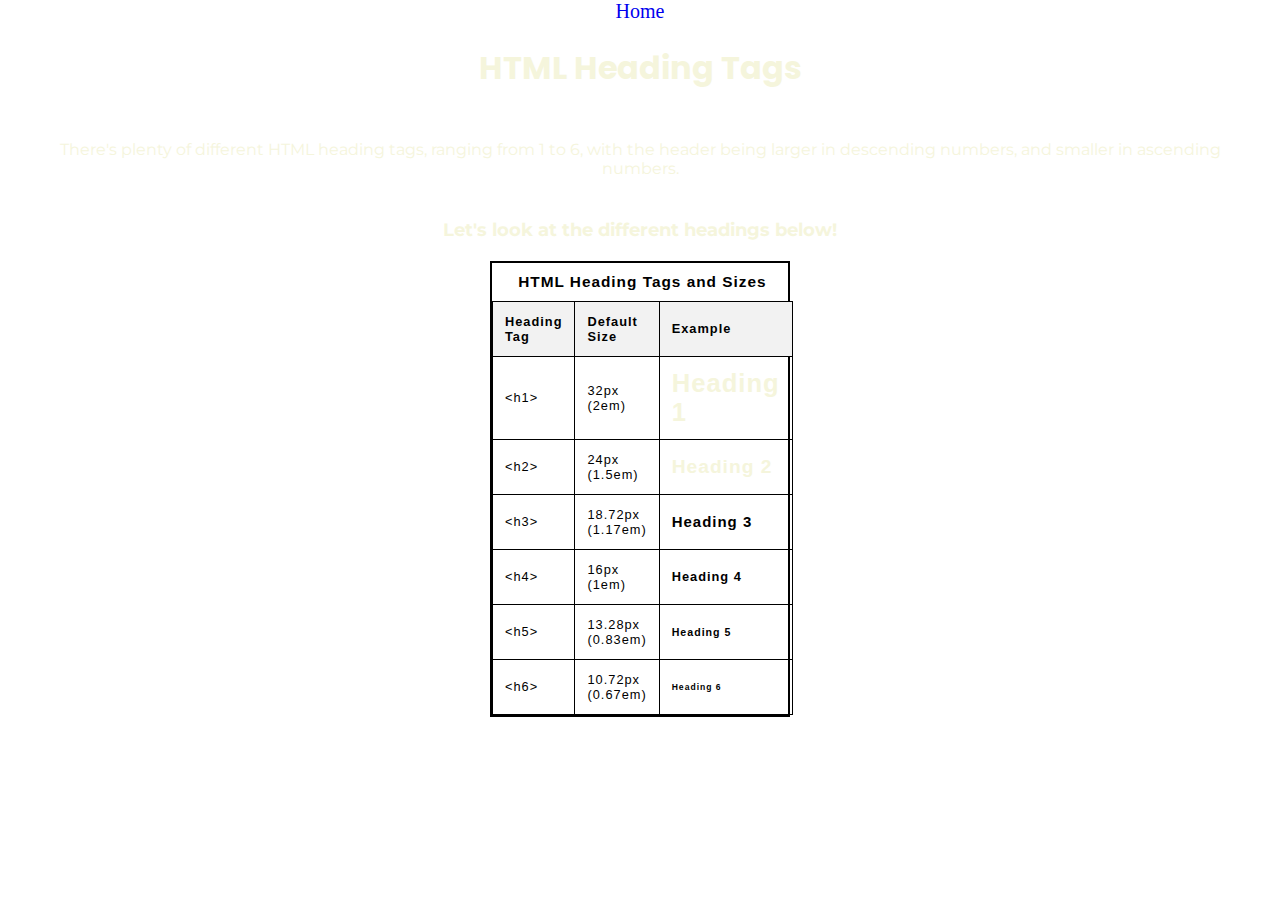
==== html.html @ 8d6791c1 "Initial commit of my first ever cheat sheet" ====
<html>
    <head>
        <link rel="preconnect" href="https://fonts.googleapis.com">
        <link rel="preconnect" href="https://fonts.gstatic.com" crossorigin>
        <link href="https://fonts.googleapis.com/css2?family=Montserrat:ital,wght@0,100..900;1,100..900&family=Poppins:ital,wght@0,100;0,200;0,300;0,400;0,500;0,600;0,700;0,800;0,900;1,100;1,200;1,300;1,400;1,500;1,600;1,700;1,800;1,900&display=swap" rel="stylesheet">
        <link rel="stylesheet" href="./resources/styles.css">
    </head>
    <title>Aidan's HTML & CSS Cheat Sheet</title>
    <body>
        <div class="container">
            <nav>
                <ul>
                    <a href="./index.html">
                        <li>Home</li>
                    </a>
                </ul>
            </nav>

            <header>
                <h1>HTML Heading Tags</h1>
            </header>

            <section>
                <article class="description">
                    <p>There's plenty of different HTML heading tags, 
                        ranging from 1 to 6, with the header being larger in descending numbers, 
                        and smaller in ascending numbers.</p>
                </article>
            </section>

            <section>
                <h2 class="topic-description">
                    Let's look at the different headings below!
                </h2>

                    <table>
                        <caption>HTML Heading Tags and Sizes</caption>
                        <thead>
                            <tr>
                                <th>Heading Tag</th>
                                <th>Default Size</th>
                                <th>Example</th>
                            </tr>
                        </thead>
                        <tbody>
                            <tr>
                                <td>&lt;h1&gt;</td>
                                <td>32px (2em)</td>
                                <td><h1 style="margin: 0;">Heading 1</h1></td>
                            </tr>
                            <tr>
                                <td>&lt;h2&gt;</td>
                                <td>24px (1.5em)</td>
                                <td><h2 style="margin: 0;">Heading 2</h2></td>
                            </tr>
                            <tr>
                                <td>&lt;h3&gt;</td>
                                <td>18.72px (1.17em)</td>
                                <td><h3 style="margin: 0;">Heading 3</h3></td>
                            </tr>
                            <tr>
                                <td>&lt;h4&gt;</td>
                                <td>16px (1em)</td>
                                <td><h4 style="margin: 0;">Heading 4</h4></td>
                            </tr>
                            <tr>
                                <td>&lt;h5&gt;</td>
                                <td>13.28px (0.83em)</td>
                                <td><h5 style="margin: 0;">Heading 5</h5></td>
                            </tr>
                            <tr>
                                <td>&lt;h6&gt;</td>
                                <td>10.72px (0.67em)</td>
                                <td><h6 style="margin: 0;">Heading 6</h6></td>
                            </tr>
                        </tbody>
                    </table>           
            </section>
        </div>
    </body>
</html>
---- resources/styles.css ----
body {
    margin: 0;
    padding: 0;
}

h1,
h2,
p {
    color: beige;
}

.container {
    max-width: 1200px;
    height: 100%;
    margin: 0 auto;
    padding: 0 20px;
    background-image: url("https://t4.ftcdn.net/jpg/03/59/55/79/360_F_359557922_GPydLSSfjdlK4oEGn1ScOsMLFoEDecTl.jpg");
}

header {
    font-family: "Poppins", sans-serif;
    width: 100%;
    margin: auto;
    text-align: center;
}

nav {
    text-align: center;
    color: beige;
    font-size: 20px;
}

nav ul {
    list-style: none;
    padding: 0;
    margin: 0;
}

nav ul li {
    display: inline-block;
    padding: 0 20px;
}

.description {
    width: 100%;
    margin: 0 auto;
    text-align: center;
    font-family: "Montserrat", sans-serif;
    padding: 10px 0;
}

.topic-description {
    font-family: 'Montserrat', sans-serif;
    font-size: 18px;
    text-align: center;
}

.topics {
    display: flex;
    justify-content: center;
    align-items: center;
    gap: 25%;
}

img {
    width: 200px;
    height: 200px;
}

figure {
    width: 200px;
    height: auto;
    margin: 0;
}

figcaption {
    font-family: 'Montserrat', sans-serif;
    color: beige;
    text-align: center;
}

table {
    display: block;
    align-items: center;
    border-collapse: collapse;
    border: 2px solid black;
    font-family: sans-serif;
    font-size: 0.8rem;
    letter-spacing: 1px;
}

caption {
    caption-side: bottom;
    padding: 10px;
    font-weight: bold;
}

table {
    border-collapse: collapse;
    width: 100%;
    max-width: 300px;
    margin: 20px auto;
    background-color: rgba(255, 255, 255, 0.7);
}

th, td {
    border: 1px solid black;
    padding: 12px;
    text-align: left;
}

th {
    background-color: #f2f2f2;
    font-weight: bold;
}

caption {
    caption-side: top;
    padding: 10px;
    font-weight: bold;
    font-size: 1.2em;
    color: black;
}

td h1, td h2, td h3, td h4, td h5, td h6 {
    margin: 0;
    padding: 0;
}
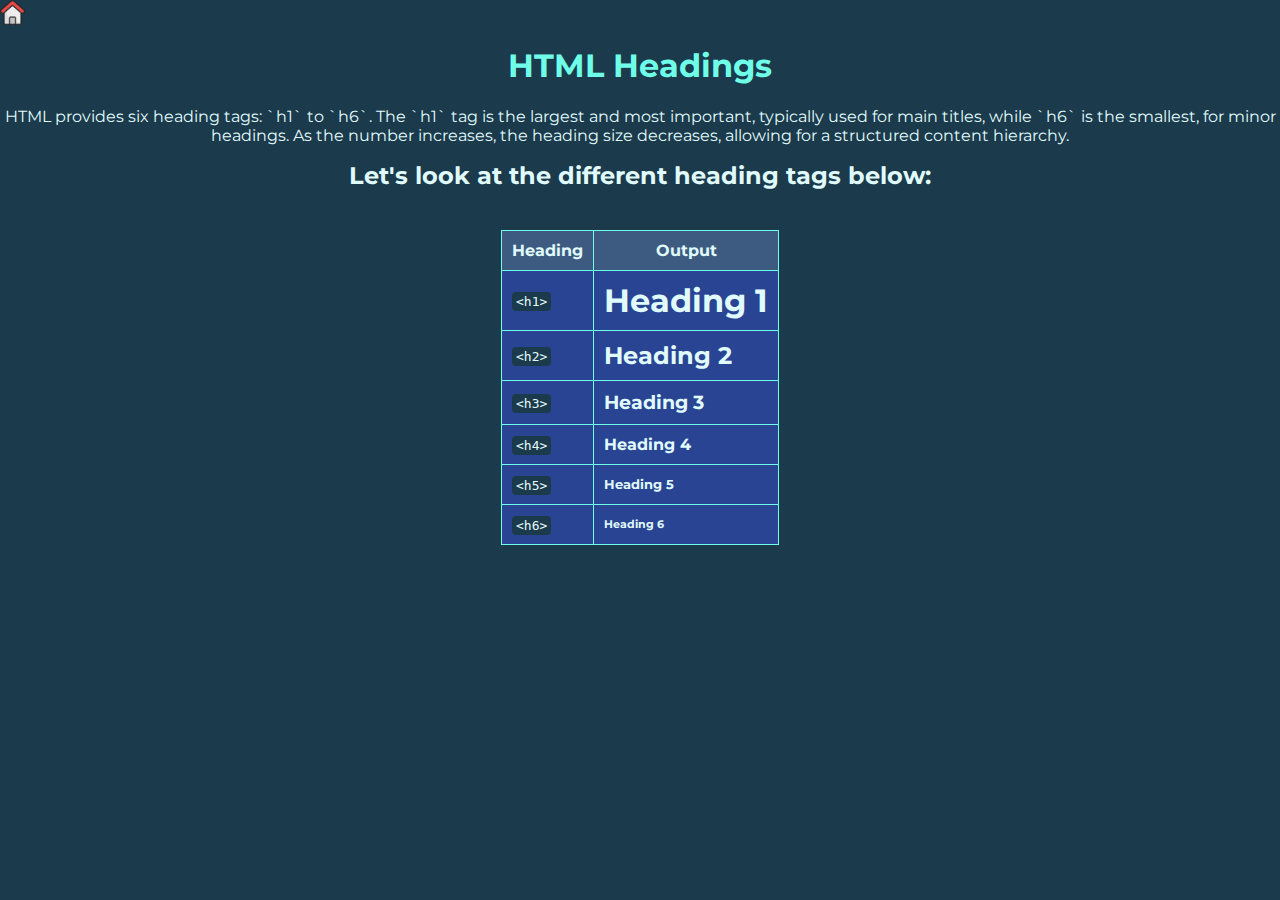
==== commit e9ce089a: "completely redesigned the cheat sheet. CSS sheet not yet created (pending ehe)" ====
--- a/html.html
+++ b/html.html
@@ -1,81 +1,68 @@
-<html>
+<!DOCTYPE html>
+<html lang="en">
     <head>
-        <link rel="preconnect" href="https://fonts.googleapis.com">
-        <link rel="preconnect" href="https://fonts.gstatic.com" crossorigin>
-        <link href="https://fonts.googleapis.com/css2?family=Montserrat:ital,wght@0,100..900;1,100..900&family=Poppins:ital,wght@0,100;0,200;0,300;0,400;0,500;0,600;0,700;0,800;0,900;1,100;1,200;1,300;1,400;1,500;1,600;1,700;1,800;1,900&display=swap" rel="stylesheet">
+        <meta charset="UTF-8">
+        <meta name="viewport" content="width=device-width, initial-scale=1.0">
+        <title>Aidan's HTML & CSS Cheat Sheet</title>
         <link rel="stylesheet" href="./resources/styles.css">
     </head>
-    <title>Aidan's HTML & CSS Cheat Sheet</title>
+    <style>
+        @import url('https://fonts.googleapis.com/css2?family=Montserrat:ital,wght@0,100..900;1,100..900&family=Poppins:ital,wght@0,100;0,200;0,300;0,400;0,500;0,600;0,700;0,800;0,900;1,100;1,200;1,300;1,400;1,500;1,600;1,700;1,800;1,900&display=swap');
+    </style>
     <body>
-        <div class="container">
-            <nav>
-                <ul>
-                    <a href="./index.html">
-                        <li>Home</li>
-                    </a>
-                </ul>
-            </nav>
+        <section>
+            <div class="html-home-button">
+                <a href="./index.html">
+                    <img src="./resources/home-button.png" alt="home">
+                </a>
+            </div>
+            <header style="margin: 0; padding: 0;">
+                <h1>HTML Headings</h1>
+            </header>
+        </section>
 
-            <header>
-                <h1>HTML Heading Tags</h1>
-            </header>
-
-            <section>
-                <article class="description">
-                    <p>There's plenty of different HTML heading tags, 
-                        ranging from 1 to 6, with the header being larger in descending numbers, 
-                        and smaller in ascending numbers.</p>
-                </article>
-            </section>
-
-            <section>
-                <h2 class="topic-description">
-                    Let's look at the different headings below!
-                </h2>
-
-                    <table>
-                        <caption>HTML Heading Tags and Sizes</caption>
-                        <thead>
-                            <tr>
-                                <th>Heading Tag</th>
-                                <th>Default Size</th>
-                                <th>Example</th>
-                            </tr>
-                        </thead>
-                        <tbody>
-                            <tr>
-                                <td>&lt;h1&gt;</td>
-                                <td>32px (2em)</td>
-                                <td><h1 style="margin: 0;">Heading 1</h1></td>
-                            </tr>
-                            <tr>
-                                <td>&lt;h2&gt;</td>
-                                <td>24px (1.5em)</td>
-                                <td><h2 style="margin: 0;">Heading 2</h2></td>
-                            </tr>
-                            <tr>
-                                <td>&lt;h3&gt;</td>
-                                <td>18.72px (1.17em)</td>
-                                <td><h3 style="margin: 0;">Heading 3</h3></td>
-                            </tr>
-                            <tr>
-                                <td>&lt;h4&gt;</td>
-                                <td>16px (1em)</td>
-                                <td><h4 style="margin: 0;">Heading 4</h4></td>
-                            </tr>
-                            <tr>
-                                <td>&lt;h5&gt;</td>
-                                <td>13.28px (0.83em)</td>
-                                <td><h5 style="margin: 0;">Heading 5</h5></td>
-                            </tr>
-                            <tr>
-                                <td>&lt;h6&gt;</td>
-                                <td>10.72px (0.67em)</td>
-                                <td><h6 style="margin: 0;">Heading 6</h6></td>
-                            </tr>
-                        </tbody>
-                    </table>           
-            </section>
-        </div>
-    </body>
+        <section>
+            <article class="html-description">
+                </p>
+                HTML provides six heading tags: `h1` to `h6`. The `h1` tag is the largest and most important, typically used for main titles, 
+                    while `h6` is the smallest, for minor headings. As the number increases, the heading size decreases, allowing for a structured content hierarchy.
+                </p>
+                <h2>Let's look at  the different heading tags below:</h2>
+            </article>
+        </section>
+        <table>
+            <thead>
+                <tr>
+                    <th scope="col">Heading</th>
+                    <th scope="col">Output</th>
+                </tr>
+            </thead>
+            <tbody>
+                <tr>
+                    <td><code>&lt;h1&gt;</code></td>
+                    <td><h1>Heading 1</h1></td>
+                </tr>
+                <tr>
+                    <td><code>&lt;h2&gt;</code></td>
+                    <td><h2>Heading 2</h2></td>
+                </tr>
+                <tr>
+                    <td><code>&lt;h3&gt;</code></td>
+                    <td><h3>Heading 3</h3></td>
+                </tr>
+                <tr>
+                    <td><code>&lt;h4&gt;</code></td>
+                    <td><h4>Heading 4</h4></td>
+                </tr>
+                <tr>
+                    <td><code>&lt;h5&gt;</code></td>
+                    <td><h5>Heading 5</h5></td>
+                </tr>
+                <tr>
+                    <td><code>&lt;h6&gt;</code></td>
+                    <td><h6>Heading 6</h6></td>
+                </tr>
+            </tbody>
+        </table>
+    </body>    
 </html>--- a/resources/styles.css
+++ b/resources/styles.css
@@ -1,128 +1,114 @@
-body {
-    margin: 0;
-    padding: 0;
+/* INDEX */
+
+html {
+    scroll-padding-top: 4rem;
 }
 
-h1,
-h2,
-p {
-    color: beige;
-}
-
-.container {
-    max-width: 1200px;
-    height: 100%;
-    margin: 0 auto;
-    padding: 0 20px;
-    background-image: url("https://t4.ftcdn.net/jpg/03/59/55/79/360_F_359557922_GPydLSSfjdlK4oEGn1ScOsMLFoEDecTl.jpg");
+body {
+    font-family: "Montserrat", sans-serif;
+    background-color: #1B3A4B;
+    margin: 0;
 }
 
 header {
-    font-family: "Poppins", sans-serif;
-    width: 100%;
-    margin: auto;
+    padding: 15px 30px;
+    border-radius: 8px;
     text-align: center;
 }
 
-nav {
-    text-align: center;
-    color: beige;
-    font-size: 20px;
-}
-
-nav ul {
-    list-style: none;
-    padding: 0;
-    margin: 0;
-}
-
-nav ul li {
-    display: inline-block;
-    padding: 0 20px;
+header h1 {
+    color: #6FFFE9;
+    font-size: 2rem;
+    font-weight: bold;
+    text-align: center;  
 }
 
 .description {
+    color: #E0FBFC;
+    text-align: center;
+    font-size: 1rem;
+    margin-bottom: 40px;
+}
+
+.topics {
     width: 100%;
     margin: 0 auto;
-    text-align: center;
-    font-family: "Montserrat", sans-serif;
-    padding: 10px 0;
 }
 
-.topic-description {
-    font-family: 'Montserrat', sans-serif;
-    font-size: 18px;
+.topics section {
+    text-align: center;
+    width: 100%;
+}
+
+.topics h2 {
+    font-size: 1.5rem;
+    color: #E0FBFC;
     text-align: center;
 }
 
-.topics {
-    display: flex;
-    justify-content: center;
-    align-items: center;
-    gap: 25%;
+img {
+    max-width: 250px;
+    max-height: 250px;
 }
 
-img {
-    width: 200px;
-    height: 200px;
-}
+.img-container {
+    display: inline-block;
 
-figure {
-    width: 200px;
-    height: auto;
-    margin: 0;
 }
 
 figcaption {
-    font-family: 'Montserrat', sans-serif;
-    color: beige;
+    text-align: center;
+    color: #E0FBFC;
+}
+
+/* HTML  */
+
+.html-home-button {
+    width: 25px;
+    height: 25px;
+}
+
+.html-home-button img {
+    max-width: 25px;
+    max-height: 25px;
+}
+
+.html-description {
+    text-align: center;
+    margin: 0;
+    color: #E0FBFC;
+    margin-bottom: 40px;
+}
+
+table {
+    width: auto;
+    margin: 20px auto;
+    border-collapse: collapse;
+    background-color: #2A4494;
+    color: #E0FBFC;
+}
+
+tr th {
     text-align: center;
 }
 
-table {
-    display: block;
-    align-items: center;
-    border-collapse: collapse;
-    border: 2px solid black;
-    font-family: sans-serif;
-    font-size: 0.8rem;
-    letter-spacing: 1px;
-}
-
-caption {
-    caption-side: bottom;
+th, td {
     padding: 10px;
-    font-weight: bold;
-}
-
-table {
-    border-collapse: collapse;
-    width: 100%;
-    max-width: 300px;
-    margin: 20px auto;
-    background-color: rgba(255, 255, 255, 0.7);
-}
-
-th, td {
-    border: 1px solid black;
-    padding: 12px;
+    border: 1px solid #6FFFE9;
     text-align: left;
 }
 
 th {
-    background-color: #f2f2f2;
+    background-color: #3D5A80;
     font-weight: bold;
 }
 
-caption {
-    caption-side: top;
-    padding: 10px;
-    font-weight: bold;
-    font-size: 1.2em;
-    color: black;
+td code {
+    background-color: #1B3A4B;
+    padding: 2px 4px;
+    border-radius: 4px;
 }
 
-td h1, td h2, td h3, td h4, td h5, td h6 {
+tr td h1, h2, h3, h4, h5, h6 {
     margin: 0;
-    padding: 0;
 }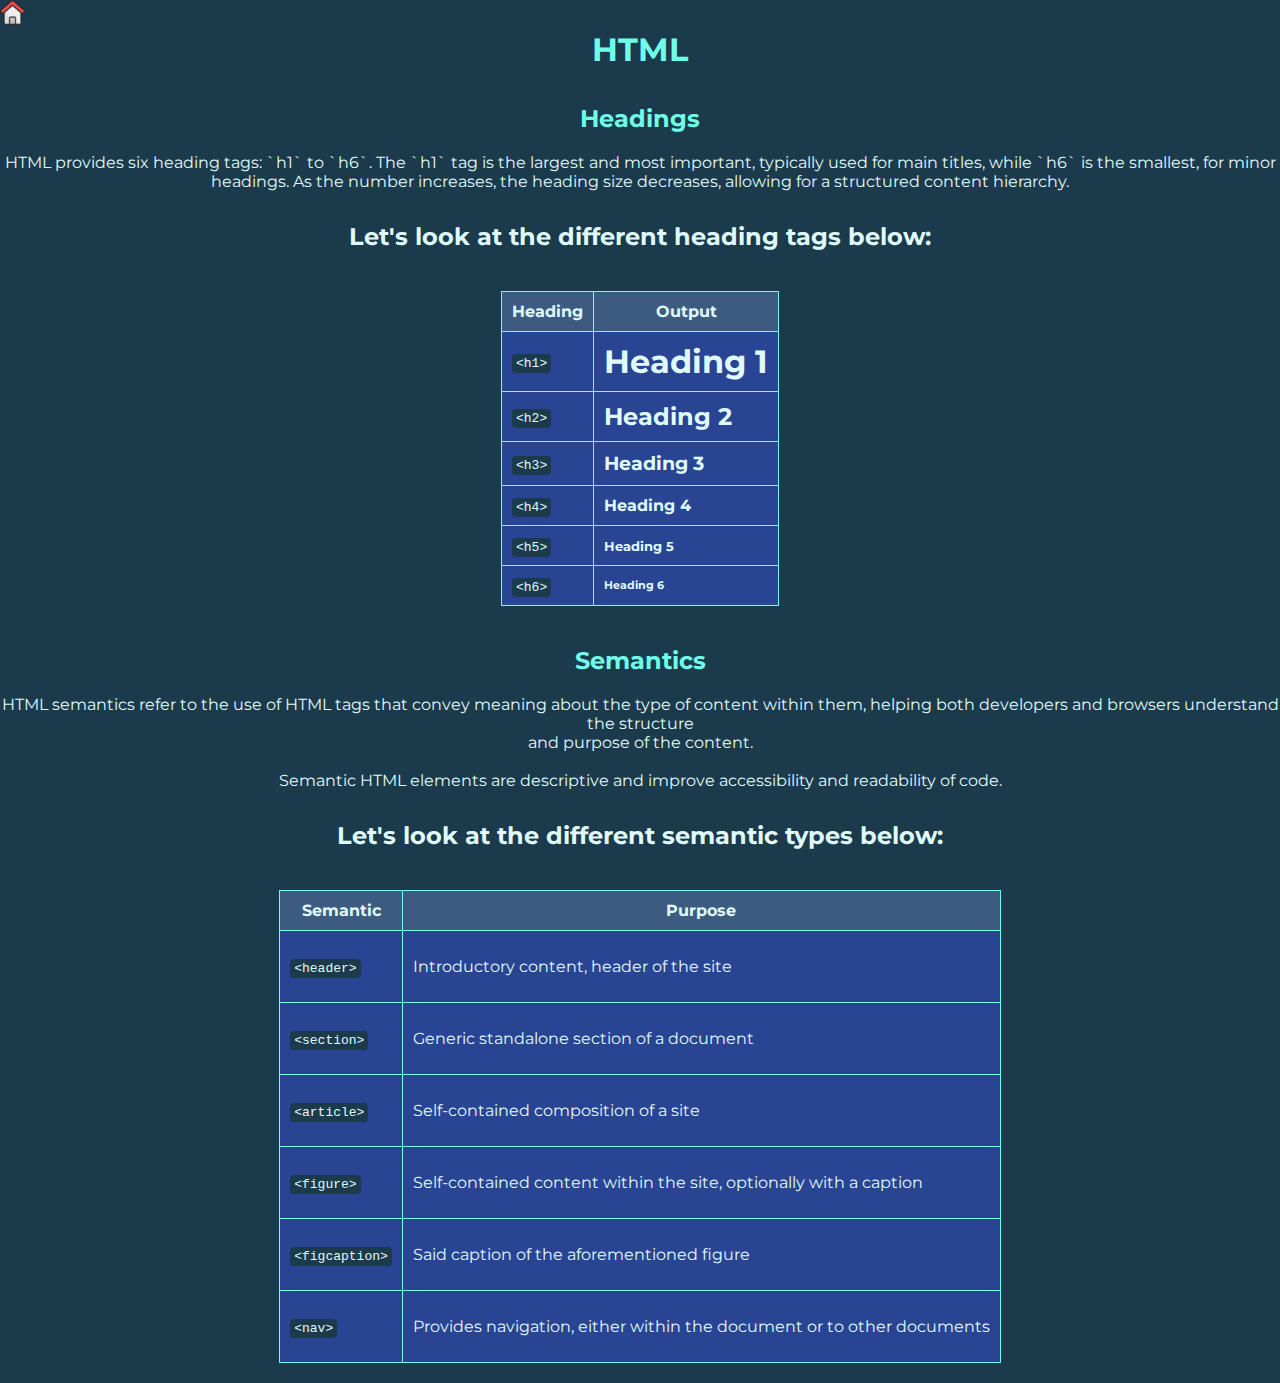
==== commit f9406091: "Added content to CSS page, floated home button to the left" ====
--- a/html.html
+++ b/html.html
@@ -11,23 +11,24 @@
     </style>
     <body>
         <section>
-            <div class="html-home-button">
+            <div class="home-button">
                 <a href="./index.html">
                     <img src="./resources/home-button.png" alt="home">
                 </a>
             </div>
-            <header style="margin: 0; padding: 0;">
-                <h1>HTML Headings</h1>
+            <header>
+                <h1>HTML</h1>
             </header>
         </section>
 
         <section>
-            <article class="html-description">
+            <h2 class="topic-title">Headings</h2>
+            <article class="description">
                 </p>
                 HTML provides six heading tags: `h1` to `h6`. The `h1` tag is the largest and most important, typically used for main titles, 
                     while `h6` is the smallest, for minor headings. As the number increases, the heading size decreases, allowing for a structured content hierarchy.
                 </p>
-                <h2>Let's look at  the different heading tags below:</h2>
+                <h2 style="padding-top: 15px;">Let's look at the different heading tags below:</h2>
             </article>
         </section>
         <table>
@@ -64,5 +65,53 @@
                 </tr>
             </tbody>
         </table>
+
+        <section>
+            <h2 class="topic-title">Semantics</h2>
+            <article class="description">
+                <p>
+                    HTML semantics refer to the use of HTML tags that convey meaning about 
+                    the type of content within them, helping both developers and browsers 
+                    understand the structure<br> and purpose of the content. <br><br>Semantic HTML 
+                    elements are descriptive and improve accessibility and readability of code.
+                </p>
+                <h2 style="padding-top: 15px;">Let's look at the different semantic types below:</h2>
+            </article>
+
+            <table>
+                <thead>
+                    <tr>
+                        <th scope="col">Semantic</th>
+                        <th scope="col">Purpose</th>
+                    </tr>
+                </thead>
+                <tbody>
+                    <tr>
+                        <td><code>&lt;header&gt;</code></td>
+                        <td><p>Introductory content, header of the site</p></td>
+                    </tr>
+                    <tr>
+                        <td><code>&lt;section&gt;</code></td>
+                        <td><p>Generic standalone section of a document</p></td>
+                    </tr>
+                    <tr>
+                        <td><code>&lt;article&gt;</code></td>
+                        <td><p>Self-contained composition of a site</p></td>
+                    </tr>
+                    <tr>
+                        <td><code>&lt;figure&gt;</code></td>
+                        <td><p>Self-contained content within the site, optionally with a caption</p></td>
+                    </tr>
+                    <tr>
+                        <td><code>&lt;figcaption&gt;</code></td>
+                        <td><p>Said caption of the aforementioned figure</p></td>
+                    </tr>
+                    <tr>
+                        <td><code>&lt;nav&gt;</code></td>
+                        <td><p>Provides navigation, either within the document or to other documents</p></td>
+                    </tr>
+                </tbody>
+            </table>
+        </section>
     </body>    
 </html>--- a/resources/styles.css
+++ b/resources/styles.css
@@ -1,4 +1,3 @@
-/* INDEX */
 
 html {
     scroll-padding-top: 4rem;
@@ -20,19 +19,44 @@
     color: #6FFFE9;
     font-size: 2rem;
     font-weight: bold;
-    text-align: center;  
+    text-align: center; 
+    margin: 0;
+    padding-top: 15px; 
+}
+
+.topic-title {
+    color: #6FFFE9;
+    font-size: 1.5rem;
+    font-weight: bold;
+    text-align: center; 
+    margin: 0;
+    padding-top: 20px;
 }
 
 .description {
     color: #E0FBFC;
     text-align: center;
     font-size: 1rem;
-    margin-bottom: 40px;
+    margin: 20px 0 40px 0;
 }
 
 .topics {
     width: 100%;
     margin: 0 auto;
+}
+
+pre {
+    width: 500px;
+    margin: 0 auto;
+    background-color: whitesmoke;
+    border: 3px dotted black;
+    white-space: pre-wrap;
+    word-wrap: break-word;
+}
+
+pre code {
+    color: black;
+    font-family: 'Courier New', Courier, monospace;
 }
 
 .topics section {
@@ -61,23 +85,15 @@
     color: #E0FBFC;
 }
 
-/* HTML  */
-
-.html-home-button {
+.home-button {
     width: 25px;
     height: 25px;
+    float: left;
 }
 
-.html-home-button img {
+.home-button img {
     max-width: 25px;
     max-height: 25px;
-}
-
-.html-description {
-    text-align: center;
-    margin: 0;
-    color: #E0FBFC;
-    margin-bottom: 40px;
 }
 
 table {
